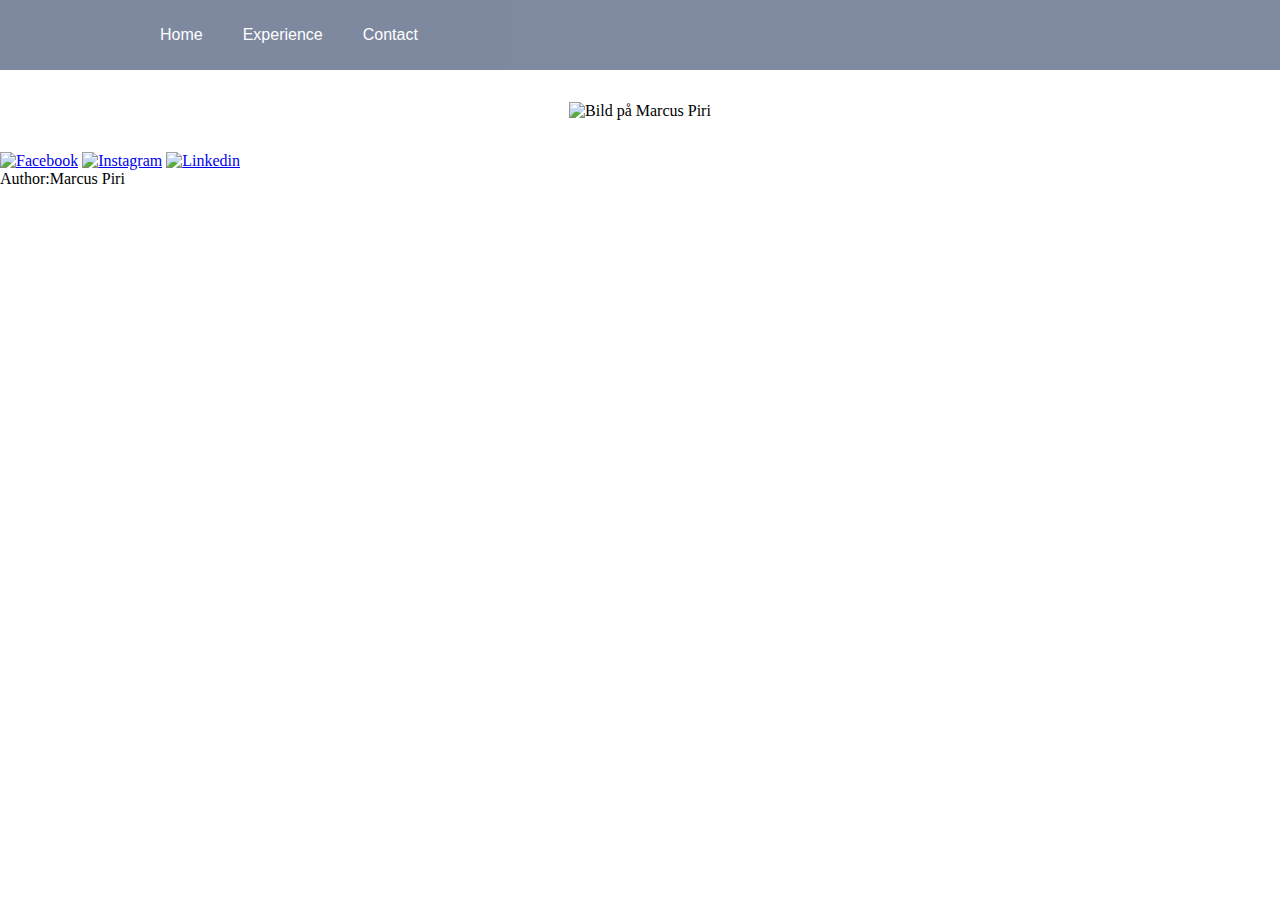
==== index.html @ 8a5d7e14 "Removed HTML folder and fixed some sizing on Slideshow" ====
<!DOCTYPE html>
<html lang="en">
  <head>
    <meta charset="UTF-8" />
    <meta http-equiv="X-UA-Compatible" content="IE=edge" />
    <meta name="viewport" content="width=device-width, initial-scale=1.0" />
    <meta name="author" content="Marcus piri, piri" />
    <meta name="description" content="Marcus piri portfolio, piri piri" />
    <title>Piri INC</title>
    <link rel="stylesheet" href="./css/index.css" />
    <link rel="stylesheet" href="./css/header.css" />
    <link rel="stylesheet" href="./css/footer.css" />
    <link rel="stylesheet" href="./css/Style.css" />
    <link rel="stylesheet" href="./css/typography.css" />
    <link rel="stylesheet" href="./css/color.css" />
    <script defer src="./js/main.js"></script>
    <script
  src="https://code.jquery.com/jquery-3.6.0.js"
  integrity="sha256-H+K7U5CnXl1h5ywQfKtSj8PCmoN9aaq30gDh27Xc0jk="
  crossorigin="anonymous"></script>
  </head>

  <body>
    <section class="navigation">
      <div class="nav-container">
        <div class="brand">
          <a href="#!">Marcus piri</a>
        </div>
        <nav>
          <div class="nav-mobile"><a id="nav-toggle" href="#!"><span></span></a></div>
          <ul class="nav-list">
            <li>
                <a href="index.html">Home</a>
            </li>
            <li>
                <a href="experience.html">Experience</a>
            </li>
            <li>
                <a href="contact.html">Contact</a>
            </li>
              </ul>        
          </ul>
        </nav>
      </div>
    </section>

    <main>
      <div class="heading">
        <img src="./assets/marcus.jpg" alt="Bild på Marcus Piri"
        />
      </div>

     

      
    </main>

    <footer>
      <div class="social-media">
        <a
          href="https://www.facebook.com/marcus.piri/"
          class="href"
          target="_blank"
          ><img
            src="./assets/facebook-social-media-svgrepo-com.svg"
            alt="Facebook"
        /></a>
        <a
          href="https://www.instagram.com/marcuspiri/"
          class="href"
          target="_blank"
          ><img src="./assets/instagram-svgrepo-com.svg" alt="Instagram"
        /></a>
        <a
          href="https://www.linkedin.com/in/marcus-piri-968a61221/"
          class="href"
          target="_blank"
          ><img src="./assets/linkedin-svgrepo-com.svg" alt="Linkedin"
        /></a>
      </div>

      <div>
        <p class="author">
          <span class="author-text">Author:</span
          ><span class="author-text2">Marcus Piri</span>
        </p>
      </div>
    </footer>
  </body>
</html>
---- css/index.css ----
main {
  display: flex;
  justify-content: center;
  
}

main img {
  width: 25vw;
  padding: 2em 0em;
  border-radius: 1em;
}
---- css/header.css ----
@charset "UTF-8";
body{
 margin:0;
}
.navigation {
  height: 70px;
  background: #6d7993;
  font-family: montserrat, sans-serif;
  font-weight: 400;
  font-style: normal;
  opacity: 0.88;
}

.brand {
  position: absolute;
  padding-left: 20px;
  float: left;
  line-height: 70px;
  text-transform: uppercase;
  font-size: 1.4em;
}
.brand a,
.brand a:visited {
  color: #ffffff;
  text-decoration: none;
}

.nav-container {
  max-width: 1000px;
  margin: 0 auto;
}

nav ul {
  list-style: none;
  margin: 0;
  padding: 0;
}
nav ul li {
  float: left;
  position: relative;
}
nav ul li a,
nav ul li a:visited {
  display: block;
  padding: 0 20px;
  line-height: 70px;
  background: #6d7993;
  color: #ffffff;
  text-decoration: none;
}
nav ul li a:hover,
nav ul li a:visited:hover {
  background: #4b5569;
  color: #ffffff;
}
nav ul li a:not(:only-child):after,
nav ul li a:visited:not(:only-child):after {
  padding-left: 4px;
  content: " ▾";
}
nav ul li ul li {
  min-width: 190px;
}
nav ul li ul li a {
  padding: 15px;
  line-height: 20px;
}

.nav-dropdown {
  position: absolute;
  display: none;
  z-index: 1;
  box-shadow: 0 3px 12px rgba(0, 0, 0, 0.15);
}

/* Mobile navigation */
.nav-mobile {
  display: none;
  position: absolute;
  top: 0;
  right: 0;
  background: #6d7993;
  height: 70px;
  width: 70px;
}

@media only screen and (max-width: 798px) {
  .nav-mobile {
    display: block;
  }

  nav {
    width: 100%;
    padding: 70px 0 15px;
  }
  nav ul {
    display: none;
  }
  nav ul li {
    float: none;
  }
  nav ul li a {
    padding: 15px;
    line-height: 20px;
  }
  nav ul li ul li a {
    padding-left: 30px;
  }

  .nav-dropdown {
    position: static;
  }
}
@media screen and (min-width: 799px) {
  .nav-list {
    display: block !important;
  }
}
#nav-toggle {
  position: absolute;
  left: 18px;
  top: 22px;
  cursor: pointer;
  padding: 10px 35px 16px 0px;
}
#nav-toggle span,
#nav-toggle span:before,
#nav-toggle span:after {
  cursor: pointer;
  border-radius: 1px;
  height: 5px;
  width: 35px;
  background: #ffffff;
  position: absolute;
  display: block;
  content: "";
  transition: all 300ms ease-in-out;
}
#nav-toggle span:before {
  top: -10px;
}
#nav-toggle span:after {
  bottom: -10px;
}
#nav-toggle.active span {
  background-color: transparent;
}
#nav-toggle.active span:before, #nav-toggle.active span:after {
  top: 0;
}
#nav-toggle.active span:before {
  transform: rotate(45deg);
}
#nav-toggle.active span:after {
  transform: rotate(-45deg);
}

article {
  max-width: 1000px;
  margin: 0 auto;
  padding: 10px;
}
---- css/Style.css ----
* {
  margin: 0;
  padding-inline-start: 0;
}
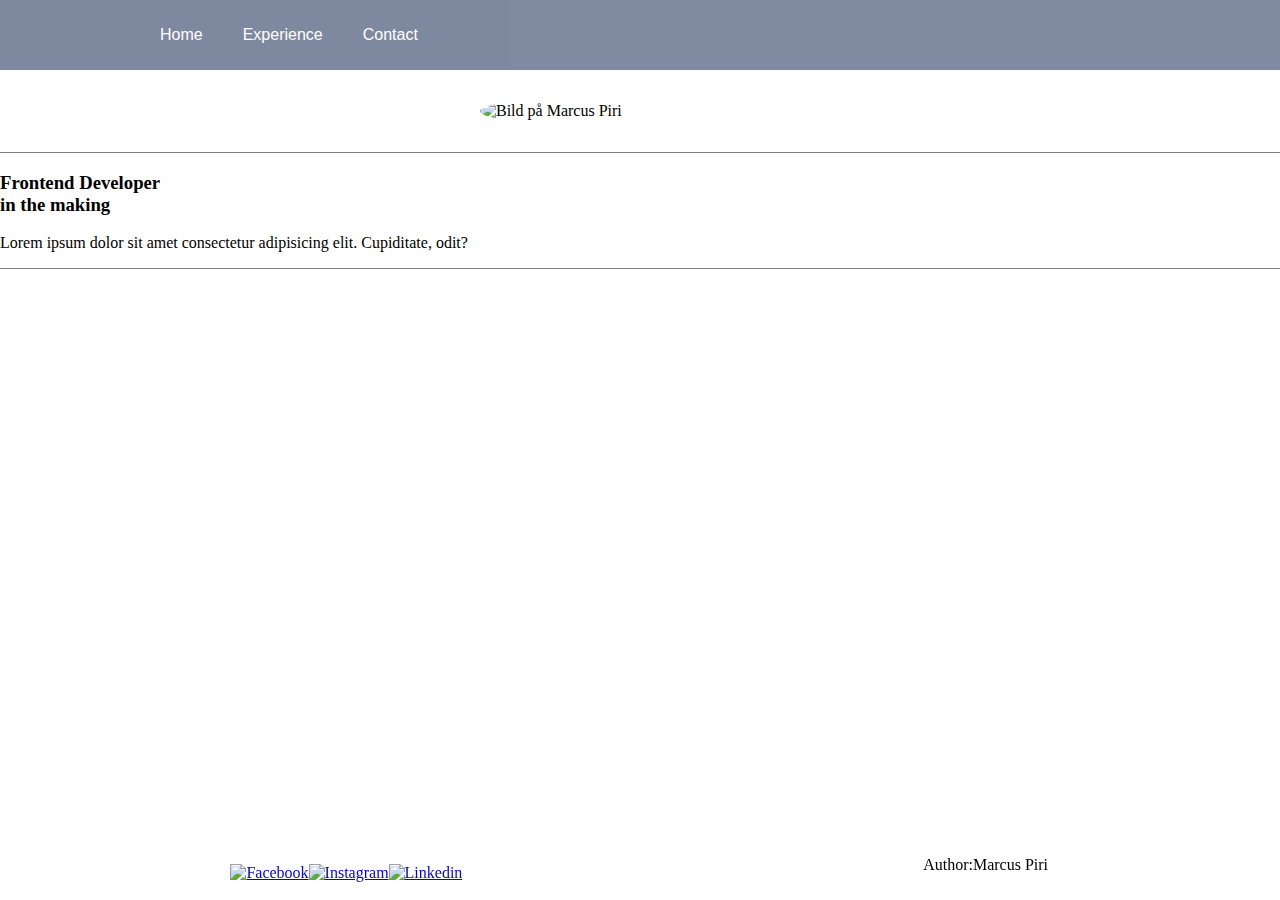
==== commit e0b90715: "Added some text and fine tuning" ====
--- a/index.html
+++ b/index.html
@@ -50,7 +50,13 @@
         />
       </div>
 
-     
+     <section>
+       <div class="introduction">
+         <h3> Frontend Developer <br>
+        in the making</h3>
+           <p>Lorem ipsum dolor sit amet consectetur adipisicing elit. Cupiditate, odit?</p>
+       </div>
+     </section>
 
       
     </main>
--- a/css/index.css
+++ b/css/index.css
@@ -1,19 +1,30 @@
 
 
-main {
+.heading {
   display: flex;
   justify-content: center;
   
 }
 
-main img {
+.heading img {
   width: 25vw;
   padding: 2em 0em;
-  border-radius: 1em;
+  border-radius: 8em;
+}
+
+.introduction {
+  border-top: 1px solid rgba(0, 0, 0, 0.5);
+  border-bottom: 1px solid rgba(0, 0, 0, 0.5);
 }
 
 
+h3 {
+  padding: 1em 0;
+}
 
+p {
+  padding-bottom: 1em;
+}
 
   
 
--- a/css/footer.css
+++ b/css/footer.css
@@ -0,0 +1,31 @@
+/* Footer */
+footer {
+  display: flex;
+  justify-content: space-between;
+  align-items: center;
+  position: fixed;
+  bottom: 0;
+  width: 100%;
+  height: 6%;
+}
+
+.author {
+  display: flex;
+  /* flex-direction: column; */
+  margin-bottom: 0%;
+  padding-right: 0.1rem;
+}
+
+/* .footer-bot-right {
+  display: grid;
+  align-content: center;
+} */
+
+footer img {
+  width: 30px;
+}
+
+.social-media {
+  display: flex;
+  align-items: center;
+}
--- a/css/Style.css
+++ b/css/Style.css
@@ -1,9 +1,5 @@
 * {
-  margin: 0;
+  margin: 0 auto;
   padding-inline-start: 0;
 }
 
-
-
-
-
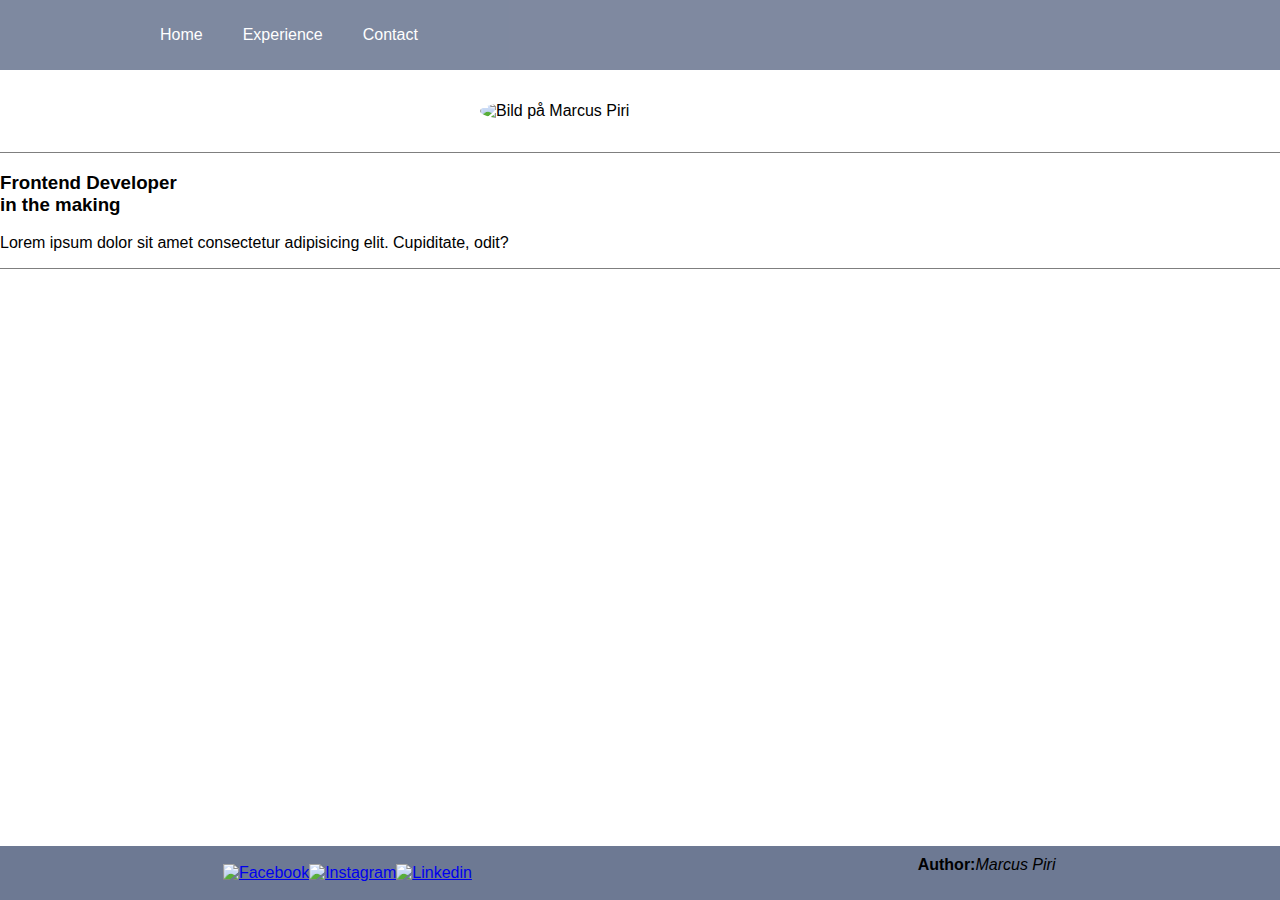
==== commit 138483a6: "Renamed main.js, and formated" ====
--- a/index.html
+++ b/index.html
@@ -1,96 +1,80 @@
 <!DOCTYPE html>
 <html lang="en">
-  <head>
-    <meta charset="UTF-8" />
-    <meta http-equiv="X-UA-Compatible" content="IE=edge" />
-    <meta name="viewport" content="width=device-width, initial-scale=1.0" />
-    <meta name="author" content="Marcus piri, piri" />
-    <meta name="description" content="Marcus piri portfolio, piri piri" />
-    <title>Piri INC</title>
-    <link rel="stylesheet" href="./css/index.css" />
-    <link rel="stylesheet" href="./css/header.css" />
-    <link rel="stylesheet" href="./css/footer.css" />
-    <link rel="stylesheet" href="./css/Style.css" />
-    <link rel="stylesheet" href="./css/typography.css" />
-    <link rel="stylesheet" href="./css/color.css" />
-    <script defer src="./js/main.js"></script>
-    <script
-  src="https://code.jquery.com/jquery-3.6.0.js"
-  integrity="sha256-H+K7U5CnXl1h5ywQfKtSj8PCmoN9aaq30gDh27Xc0jk="
-  crossorigin="anonymous"></script>
-  </head>
 
-  <body>
-    <section class="navigation">
-      <div class="nav-container">
-        <div class="brand">
-          <a href="#!">Marcus piri</a>
-        </div>
-        <nav>
-          <div class="nav-mobile"><a id="nav-toggle" href="#!"><span></span></a></div>
-          <ul class="nav-list">
-            <li>
-                <a href="index.html">Home</a>
-            </li>
-            <li>
-                <a href="experience.html">Experience</a>
-            </li>
-            <li>
-                <a href="contact.html">Contact</a>
-            </li>
-              </ul>        
-          </ul>
-        </nav>
+<head>
+  <meta charset="UTF-8" />
+  <meta http-equiv="X-UA-Compatible" content="IE=edge" />
+  <meta name="viewport" content="width=device-width, initial-scale=1.0" />
+  <meta name="author" content="Marcus piri, piri" />
+  <meta name="description" content="Marcus piri portfolio, piri piri" />
+  <title>Piri INC</title>
+  <link rel="stylesheet" href="./css/index.css" />
+  <link rel="stylesheet" href="./css/header.css" />
+  <link rel="stylesheet" href="./css/footer.css" />
+  <link rel="stylesheet" href="./css/Style.css" />
+  <link rel="stylesheet" href="./css/typography.css" />
+  <link rel="stylesheet" href="./css/color.css" />
+  <script defer src="./js/hamburger.js"></script>
+  <script src="https://code.jquery.com/jquery-3.6.0.js" integrity="sha256-H+K7U5CnXl1h5ywQfKtSj8PCmoN9aaq30gDh27Xc0jk="
+    crossorigin="anonymous"></script>
+</head>
+
+<body>
+  <section class="navigation">
+    <div class="nav-container">
+      <div class="brand">
+        <a href="#!">Marcus piri</a>
+      </div>
+      <nav>
+        <div class="nav-mobile"><a id="nav-toggle" href="#!"><span></span></a></div>
+        <ul class="nav-list">
+          <li>
+            <a href="index.html">Home</a>
+          </li>
+          <li>
+            <a href="experience.html">Experience</a>
+          </li>
+          <li>
+            <a href="contact.html">Contact</a>
+          </li>
+        </ul>
+        </ul>
+      </nav>
+    </div>
+  </section>
+
+  <main>
+    <div class="heading">
+      <img src="./assets/marcus.jpg" alt="Bild på Marcus Piri" />
+    </div>
+
+    <section>
+      <div class="introduction">
+        <h3> Frontend Developer <br>
+          in the making</h3>
+        <p>Lorem ipsum dolor sit amet consectetur adipisicing elit. Cupiditate, odit?</p>
       </div>
     </section>
 
-    <main>
-      <div class="heading">
-        <img src="./assets/marcus.jpg" alt="Bild på Marcus Piri"
-        />
-      </div>
 
-     <section>
-       <div class="introduction">
-         <h3> Frontend Developer <br>
-        in the making</h3>
-           <p>Lorem ipsum dolor sit amet consectetur adipisicing elit. Cupiditate, odit?</p>
-       </div>
-     </section>
+  </main>
 
-      
-    </main>
+  <footer>
+    <div class="social-media">
+      <a href="https://www.facebook.com/marcus.piri/" class="href" target="_blank"><img
+          src="./assets/facebook-social-media-svgrepo-com.svg" alt="Facebook" /></a>
+      <a href="https://www.instagram.com/marcuspiri/" class="href" target="_blank"><img
+          src="./assets/instagram-svgrepo-com.svg" alt="Instagram" /></a>
+      <a href="https://www.linkedin.com/in/marcus-piri-968a61221/" class="href" target="_blank"><img
+          src="./assets/linkedin-svgrepo-com.svg" alt="Linkedin" /></a>
+    </div>
 
-    <footer>
-      <div class="social-media">
-        <a
-          href="https://www.facebook.com/marcus.piri/"
-          class="href"
-          target="_blank"
-          ><img
-            src="./assets/facebook-social-media-svgrepo-com.svg"
-            alt="Facebook"
-        /></a>
-        <a
-          href="https://www.instagram.com/marcuspiri/"
-          class="href"
-          target="_blank"
-          ><img src="./assets/instagram-svgrepo-com.svg" alt="Instagram"
-        /></a>
-        <a
-          href="https://www.linkedin.com/in/marcus-piri-968a61221/"
-          class="href"
-          target="_blank"
-          ><img src="./assets/linkedin-svgrepo-com.svg" alt="Linkedin"
-        /></a>
-      </div>
+    <div>
+      <p class="author">
+        <span class="author-text">Author:</span><span class="author-text2">Marcus Piri</span>
+      </p>
+    </div>
+  </footer>
+</body>
 
-      <div>
-        <p class="author">
-          <span class="author-text">Author:</span
-          ><span class="author-text2">Marcus Piri</span>
-        </p>
-      </div>
-    </footer>
-  </body>
-</html>
+</html>--- a/css/index.css
+++ b/css/index.css
@@ -1,9 +1,6 @@
-
-
 .heading {
   display: flex;
   justify-content: center;
-  
 }
 
 .heading img {
@@ -17,7 +14,6 @@
   border-bottom: 1px solid rgba(0, 0, 0, 0.5);
 }
 
-
 h3 {
   padding: 1em 0;
 }
@@ -25,15 +21,3 @@
 p {
   padding-bottom: 1em;
 }
-
-  
-
-
-  
-
-
-
-
-
-
-
--- a/css/header.css
+++ b/css/header.css
@@ -1,15 +1,16 @@
-
-  @charset "UTF-8";
-body{
- margin:0;
+/* @charset "UTF-8"; */
+body {
+  margin: 0;
 }
 .navigation {
+  position: relative;
   height: 70px;
   background: #6d7993;
   font-family: montserrat, sans-serif;
   font-weight: 400;
   font-style: normal;
   opacity: 0.88;
+  z-index: 1;
 }
 
 .brand {
@@ -146,7 +147,8 @@
 #nav-toggle.active span {
   background-color: transparent;
 }
-#nav-toggle.active span:before, #nav-toggle.active span:after {
+#nav-toggle.active span:before,
+#nav-toggle.active span:after {
   top: 0;
 }
 #nav-toggle.active span:before {
@@ -161,6 +163,3 @@
   margin: 0 auto;
   padding: 10px;
 }
-
-  
- --- a/css/Style.css
+++ b/css/Style.css
@@ -2,4 +2,3 @@
   margin: 0 auto;
   padding-inline-start: 0;
 }
-
--- a/css/typography.css
+++ b/css/typography.css
@@ -0,0 +1,19 @@
+* {
+  font-family: sans-serif;
+}
+
+h1 {
+  font-size: 2rem;
+}
+
+h2 {
+  font-size: 1rem;
+}
+
+.author-text {
+  font-weight: bold;
+}
+
+.author-text2 {
+  font-style: italic;
+}
--- a/css/color.css
+++ b/css/color.css
@@ -0,0 +1,35 @@
+/* Body */
+
+body {
+  background-color: #ffffff;
+}
+
+/* Forms */
+
+.contact-button:hover {
+  background-color: rgba(0, 0, 0, 0.5);
+}
+
+/* Experience */
+
+.exp-text {
+  border: solid 1px rgba(128, 128, 128, 0.5);
+  background-color: rgba(255, 255, 255, 0.5);
+}
+
+/* index */
+
+.main-intro {
+  background-color: rgba(255, 255, 255, 0.5);
+}
+
+/* footer */
+footer {
+  background-color: #6d7993;
+}
+
+/* Header */
+
+header a {
+  color: rgb(0, 0, 0);
+}
